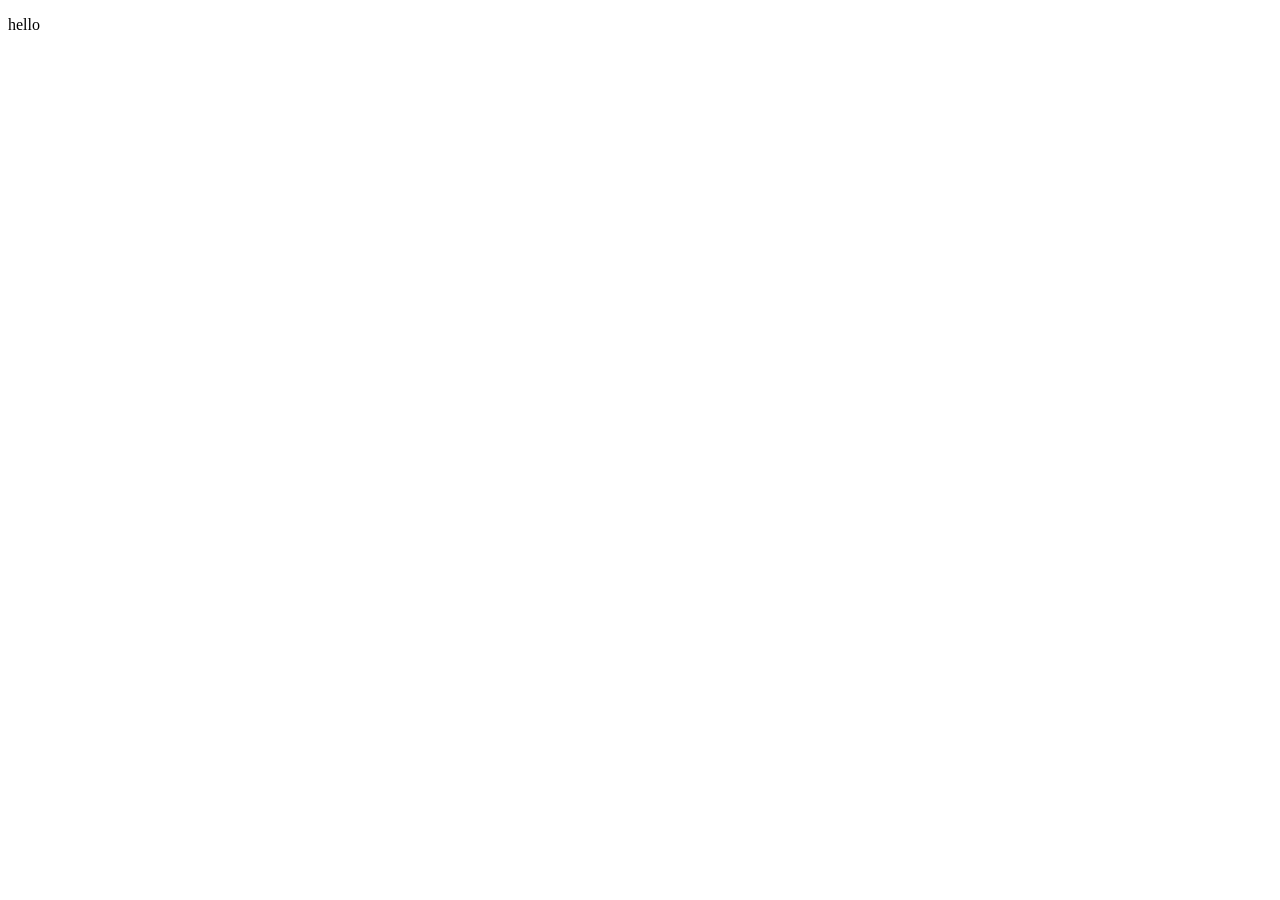
==== index.html @ bf34f7e5 "second" ====
<!DOCTYPE html>
<html lang="en">
<head>
    <meta charset="UTF-8">
    <meta name="viewport" content="width=device-width, initial-scale=1.0">
    <title>Document</title>
</head>
<body>
    <p>hello</p>
</body>
</html>
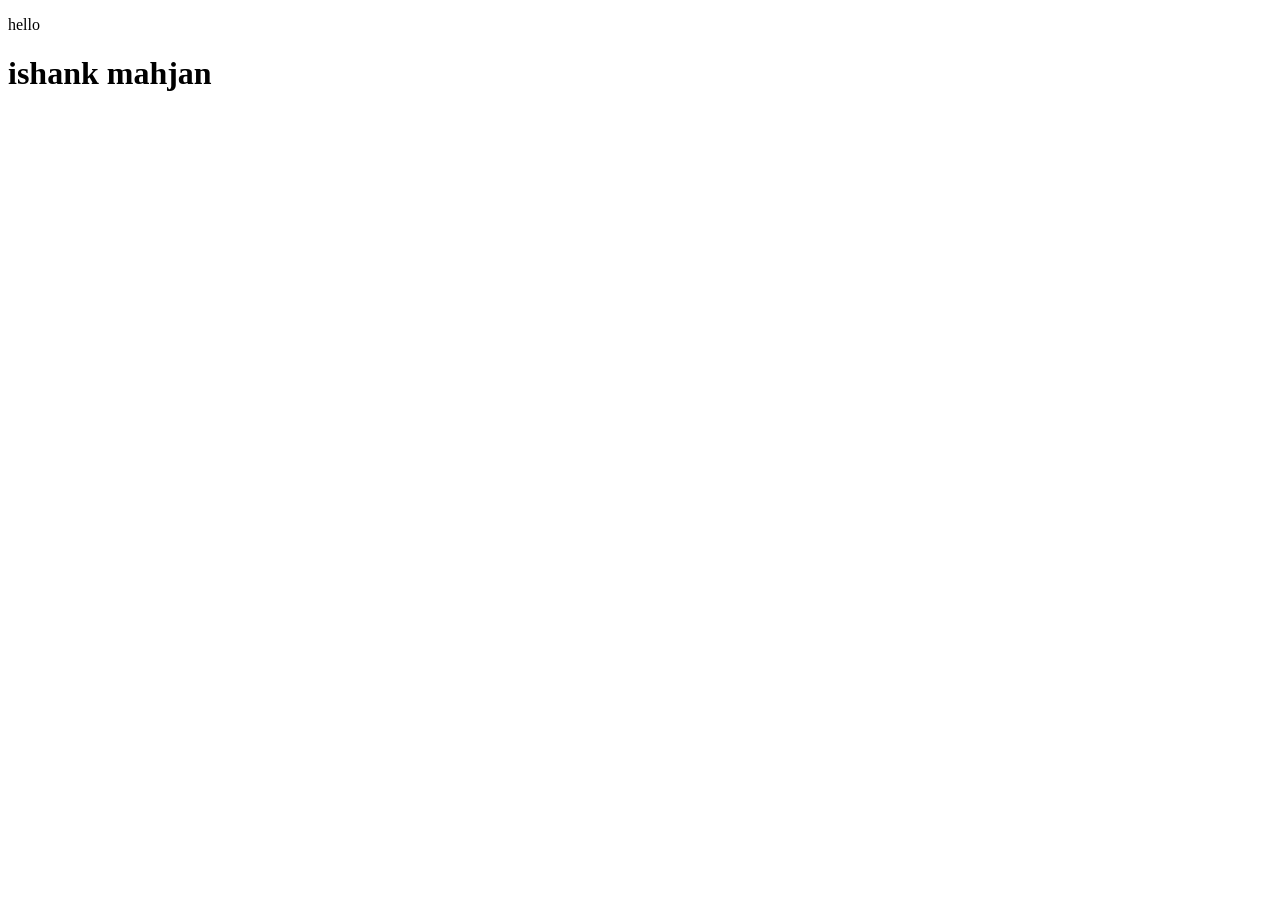
==== commit 6a6deb2f: "aap" ====
--- a/index.html
+++ b/index.html
@@ -7,5 +7,6 @@
 </head>
 <body>
     <p>hello</p>
+    <h1> ishank mahjan</h1>
 </body>
 </html>
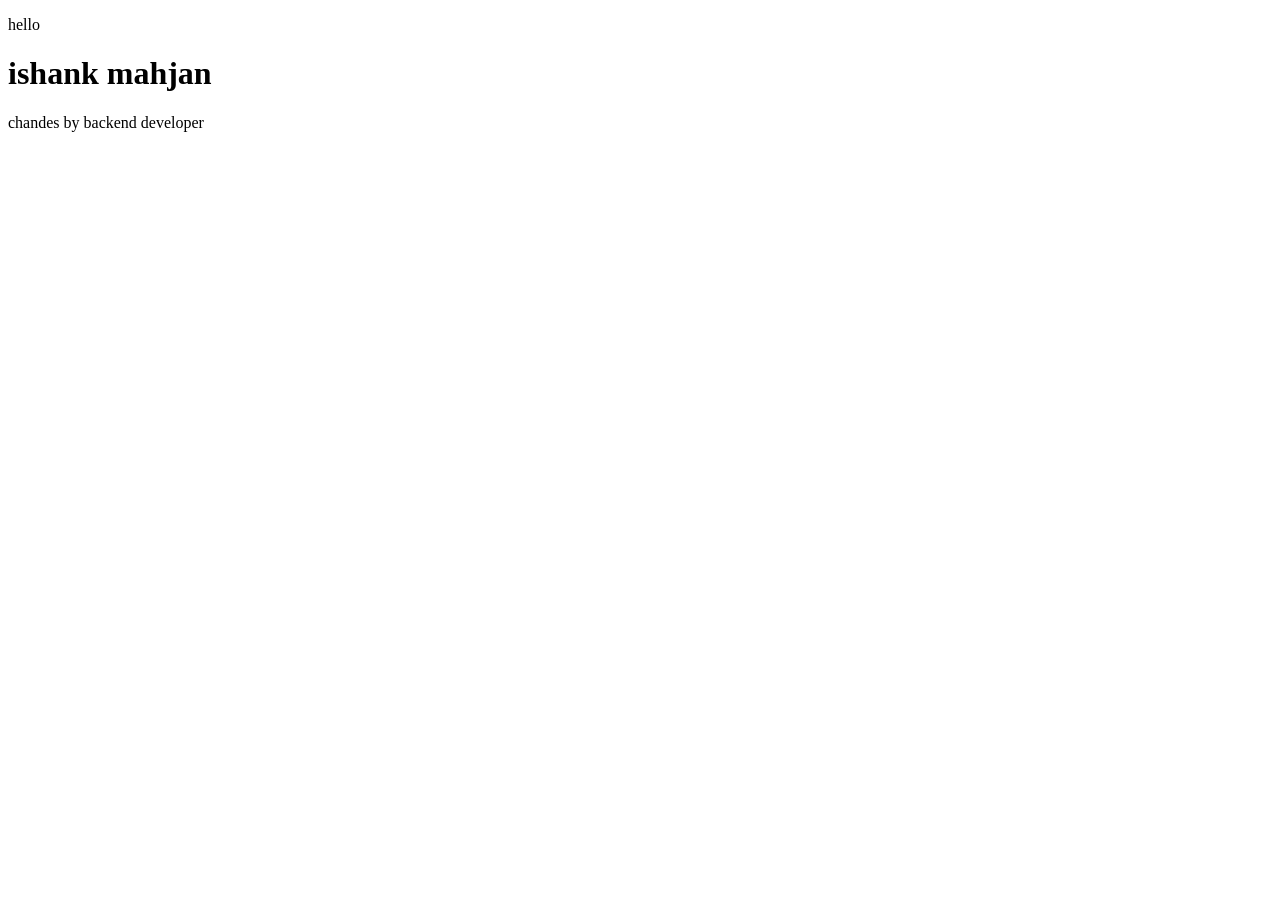
==== commit 3d8aa6c5: "change done by back" ====
--- a/index.html
+++ b/index.html
@@ -8,5 +8,6 @@
 <body>
     <p>hello</p>
     <h1> ishank mahjan</h1>
+    <section> chandes by backend developer</section>
 </body>
 </html>
